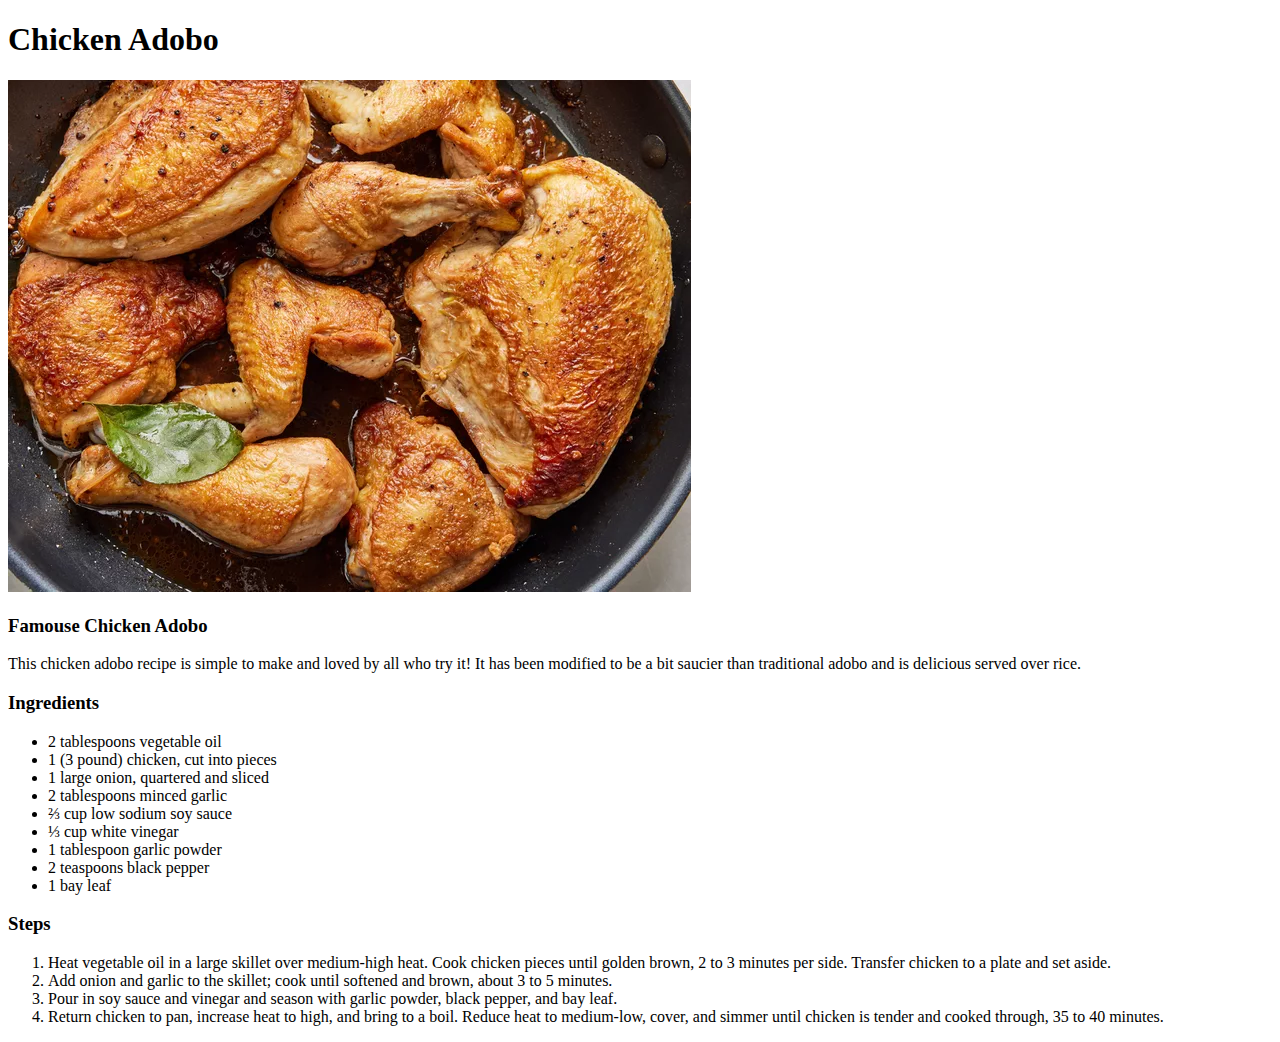
==== recipes/adobo.html @ d1189ce3 "Created First Recipe" ====
<!DOCTYPE html>
<html lang="en">
  <head>
    <meta charset="UTF-8" />
    <meta name="viewport" content="width=device-width, initial-scale=1.0" />
    <title>Chicken Adobo Recipe</title>
  </head>
  <body>
    <h1>Chicken Adobo</h1>
    <img src="/img/chickenadobo.webp" alt="image" />
    <h3>Famouse Chicken Adobo</h3>
    <p>
      This chicken adobo recipe is simple to make and loved by all who try it!
      It has been modified to be a bit saucier than traditional adobo and is
      delicious served over rice.
    </p>
    <h3>Ingredients</h3>
    <ul>
      <li>2 tablespoons vegetable oil</li>
      <li>1 (3 pound) chicken, cut into pieces</li>
      <li>1 large onion, quartered and sliced</li>
      <li>2 tablespoons minced garlic</li>
      <li>⅔ cup low sodium soy sauce</li>
      <li>⅓ cup white vinegar</li>
      <li>1 tablespoon garlic powder</li>
      <li>2 teaspoons black pepper</li>
      <li>1 bay leaf</li>
    </ul>
    <h3>Steps</h3>
    <ol>
      <li>
        Heat vegetable oil in a large skillet over medium-high heat. Cook
        chicken pieces until golden brown, 2 to 3 minutes per side. Transfer
        chicken to a plate and set aside.
      </li>
      <li>
        Add onion and garlic to the skillet; cook until softened and brown,
        about 3 to 5 minutes.
      </li>
      <li>
        Pour in soy sauce and vinegar and season with garlic powder, black
        pepper, and bay leaf.
      </li>
      <li>
        Return chicken to pan, increase heat to high, and bring to a boil.
        Reduce heat to medium-low, cover, and simmer until chicken is tender and
        cooked through, 35 to 40 minutes.
      </li>
    </ol>
  </body>
</html>
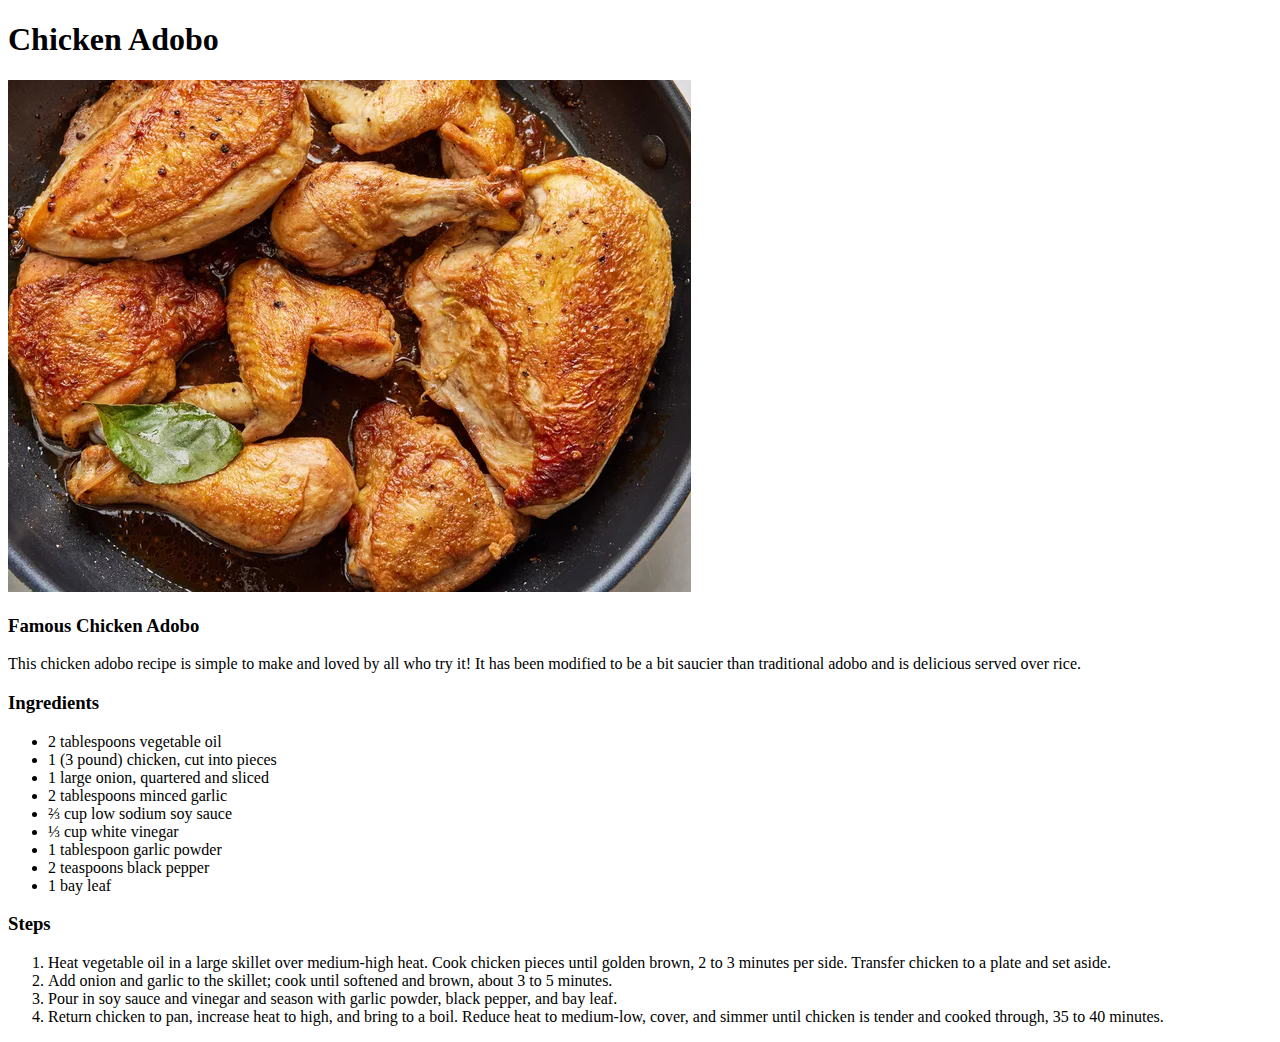
==== commit b456b9b0: "Created another HTML file called bopis" ====
--- a/recipes/adobo.html
+++ b/recipes/adobo.html
@@ -8,7 +8,7 @@
   <body>
     <h1>Chicken Adobo</h1>
     <img src="/img/chickenadobo.webp" alt="image" />
-    <h3>Famouse Chicken Adobo</h3>
+    <h3>Famous Chicken Adobo</h3>
     <p>
       This chicken adobo recipe is simple to make and loved by all who try it!
       It has been modified to be a bit saucier than traditional adobo and is
